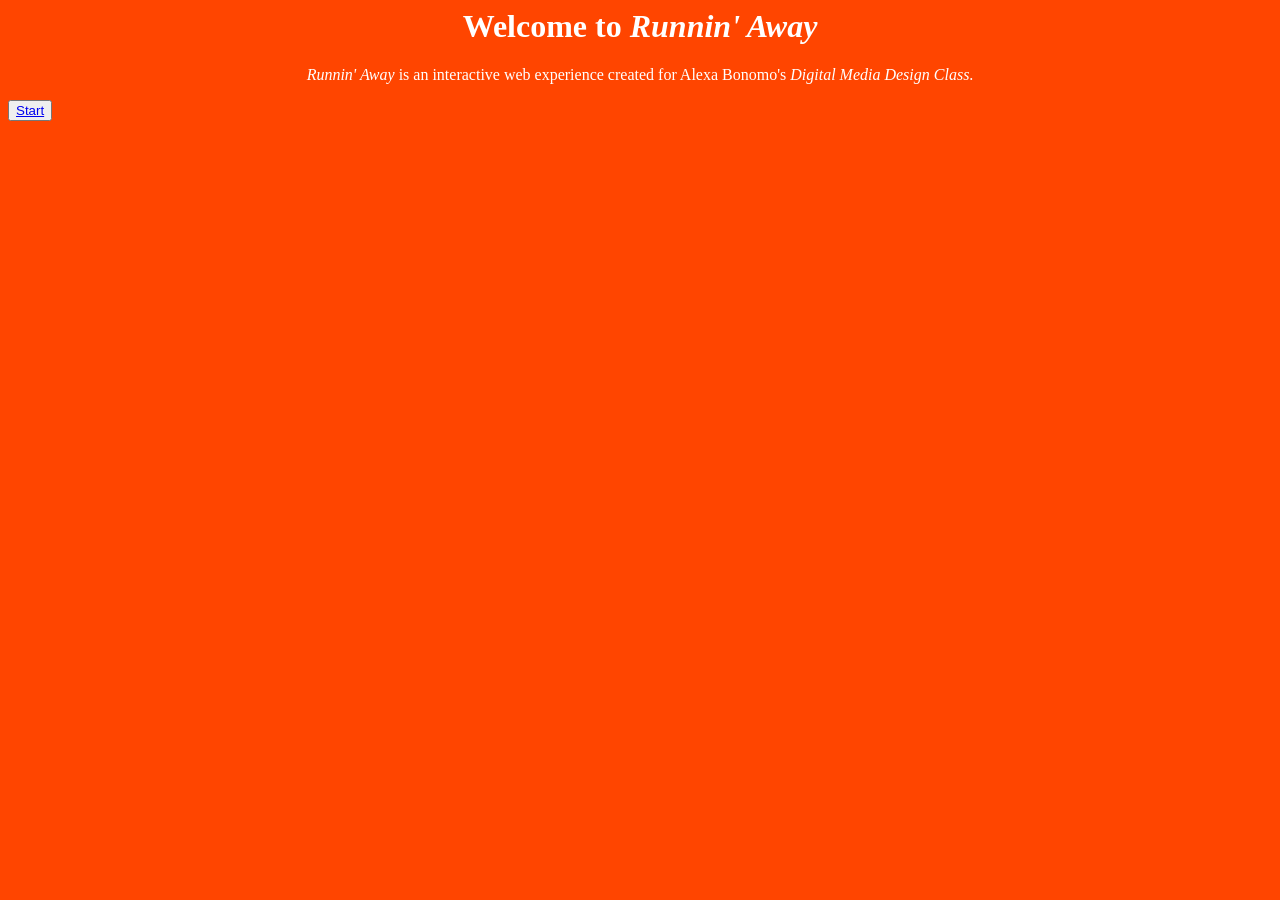
==== index.html @ 4f26345e "est" ====
<html lang="en">
<head>
    <meta charset="UTF-8">
    <meta name="viewport" content="width=device-width, initial-scale=1.0">
    <title>Welcome</title>
</head>
<body style="background-color: orangered;"">
    <h1 style="color: white; text-align: center;">Welcome to <i>Runnin' Away</i></h1>
    <p style="color: white; text-align: center;"><i>Runnin' Away</i> is an interactive web experience created for Alexa Bonomo's <i>Digital Media Design Class</i>.</p>
    <button><a href="/newp1/index.html">Start</a></button>
</body>
</html>
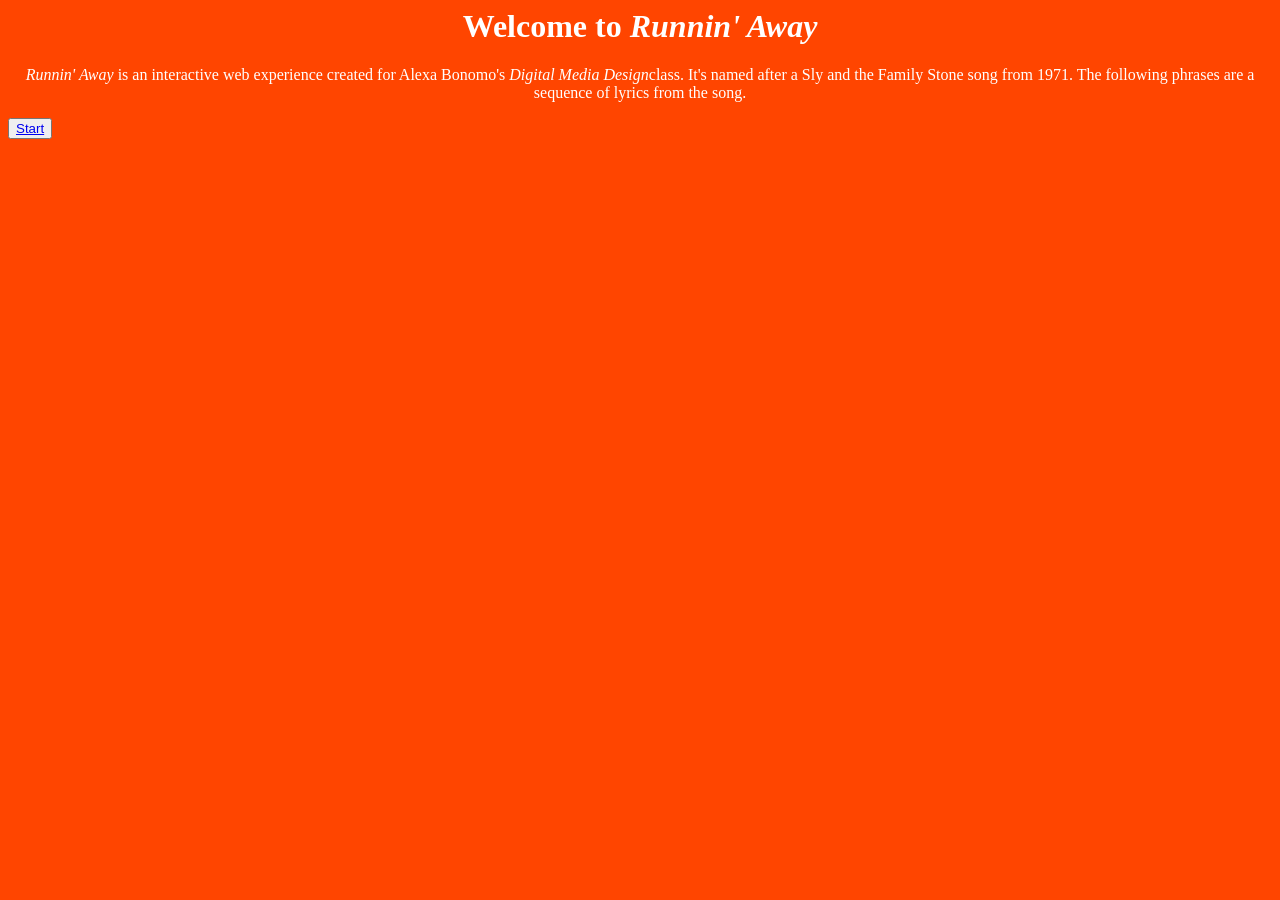
==== commit a499955c: "update" ====
--- a/index.html
+++ b/index.html
@@ -6,7 +6,7 @@
 </head>
 <body style="background-color: orangered;"">
     <h1 style="color: white; text-align: center;">Welcome to <i>Runnin' Away</i></h1>
-    <p style="color: white; text-align: center;"><i>Runnin' Away</i> is an interactive web experience created for Alexa Bonomo's <i>Digital Media Design Class</i>.</p>
+    <p style="color: white; text-align: center;"><i>Runnin' Away</i> is an interactive web experience created for Alexa Bonomo's <i>Digital Media Design</i>class. It's named after a Sly and the Family Stone song from 1971. The following phrases are a sequence of lyrics from the song.</p>
     <button><a href="/newp1/index.html">Start</a></button>
 </body>
 </html>
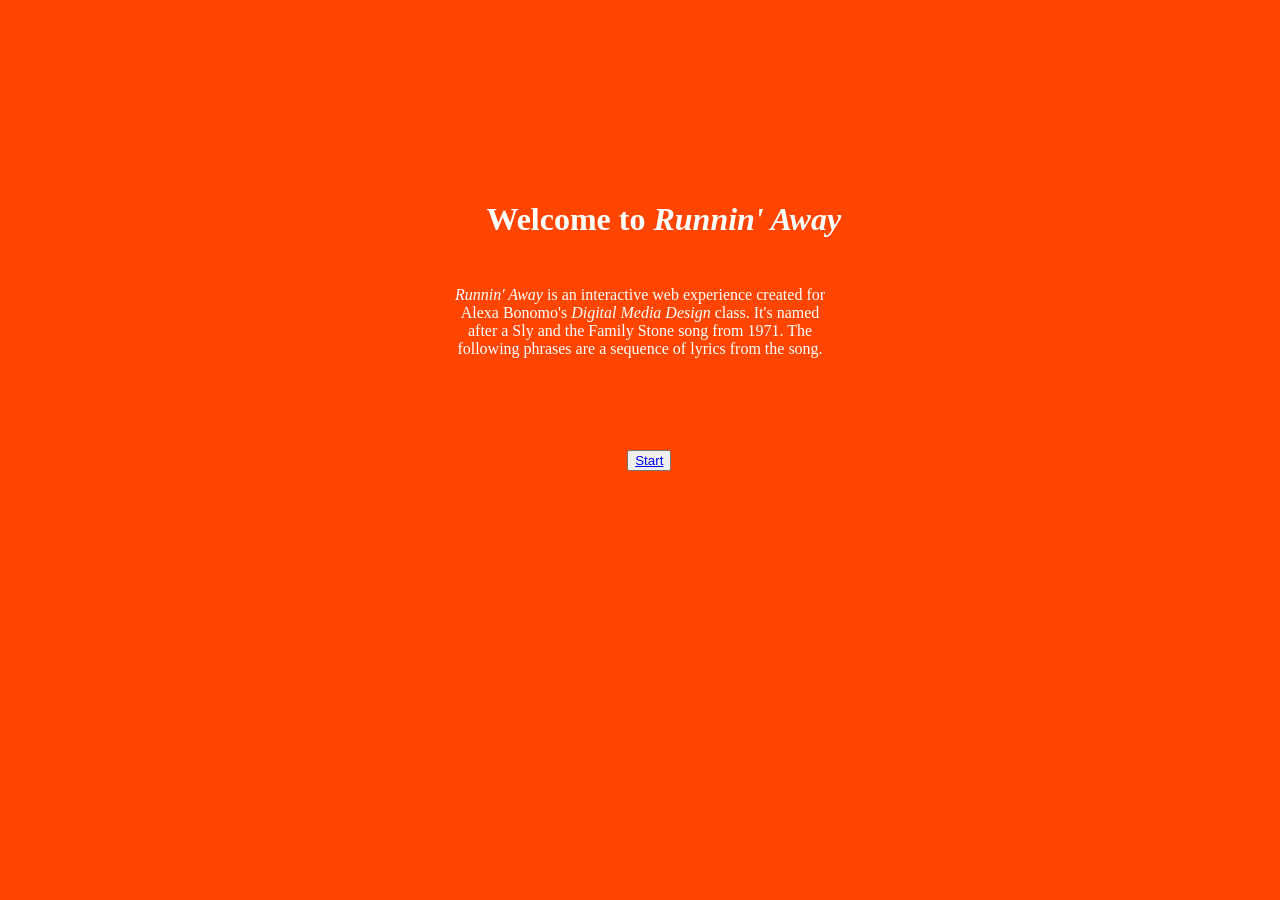
==== commit f6a4864e: "update!" ====
--- a/index.html
+++ b/index.html
@@ -4,9 +4,9 @@
     <meta name="viewport" content="width=device-width, initial-scale=1.0">
     <title>Welcome</title>
 </head>
-<body style="background-color: orangered;"">
-    <h1 style="color: white; text-align: center;">Welcome to <i>Runnin' Away</i></h1>
-    <p style="color: white; text-align: center;"><i>Runnin' Away</i> is an interactive web experience created for Alexa Bonomo's <i>Digital Media Design</i>class. It's named after a Sly and the Family Stone song from 1971. The following phrases are a sequence of lyrics from the song.</p>
-    <button><a href="/newp1/index.html">Start</a></button>
+<body style="background-color: orangered;">
+    <h1 style="color: white; text-align: center; position: fixed; top: 20%; left: 38%;">Welcome to <i>Runnin' Away</i></h1>
+    <p style="color: white; text-align: center; width: 30%; position: fixed; left: 35%; top: 30%;"><i>Runnin' Away</i> is an interactive web experience created for Alexa Bonomo's <i>Digital Media Design</i> class. It's named after a Sly and the Family Stone song from 1971. The following phrases are a sequence of lyrics from the song.</p>
+    <button style="position: fixed; top: 50%; left: 49%;"><a href="/newp1/index.html">Start</a></button>
 </body>
 </html>
